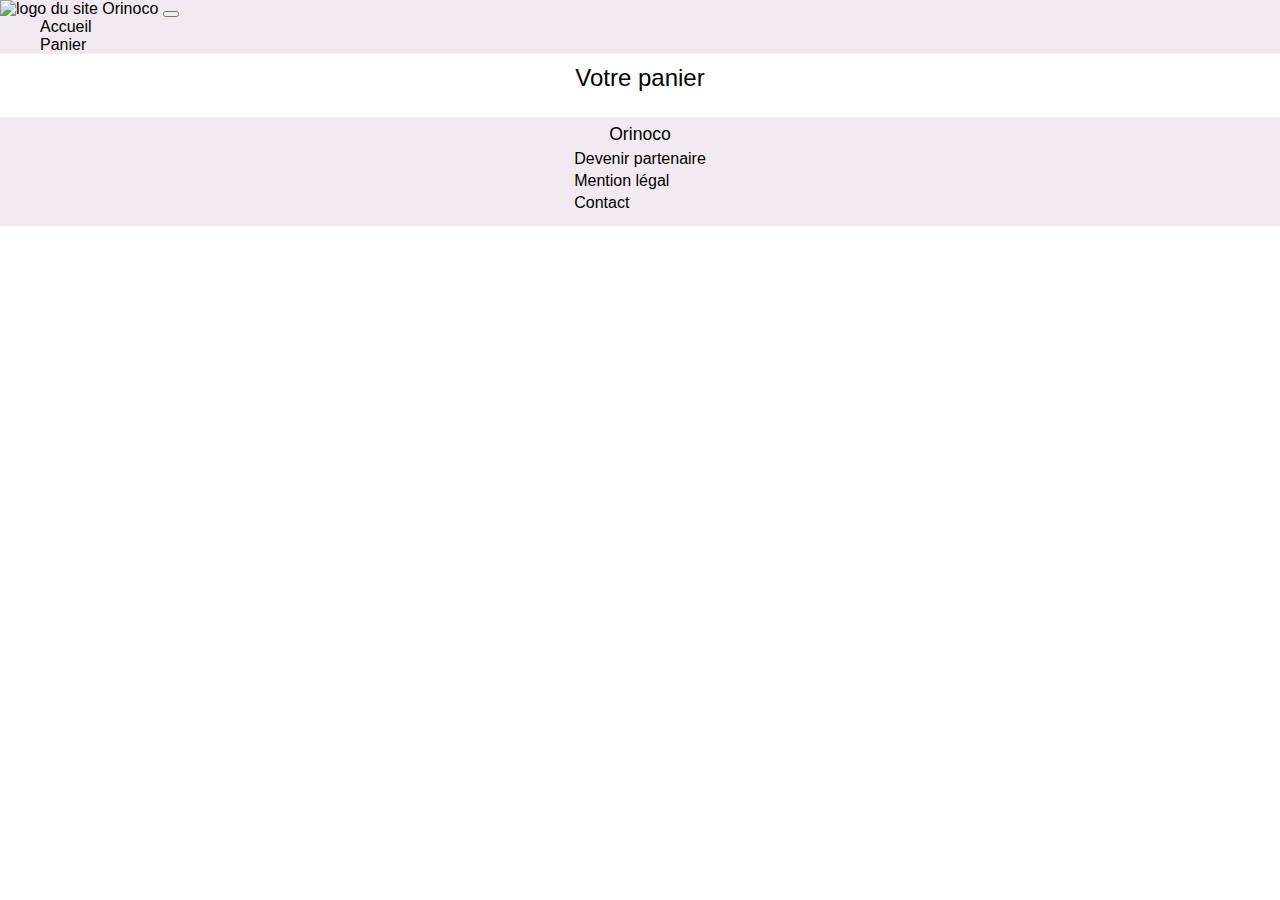
==== frontend/panier.html @ a31a1c00 "page produit fini + panier frontEnd opérationel" ====
<!DOCTYPE html>
<html lang="fr">
    
<head>
    <title>Orinoco</title>
    <meta charset="utf-8"/>
    <meta name="viewport" content="width=device-width, initial-scale=1.0">

    <!-- Bootstrap CSS -->
	<link rel="stylesheet" href="https://cdn.jsdelivr.net/npm/bootstrap@4.6.0/dist/css/bootstrap.min.css" integrity="sha384-B0vP5xmATw1+K9KRQjQERJvTumQW0nPEzvF6L/Z6nronJ3oUOFUFpCjEUQouq2+l" crossorigin="anonymous">	

  <link rel="stylesheet" href="../css/main.css"  type="text/css"/>

</head>

<body>
    <header>
        <div class="bg-beige">
            <div class="container">
				<div class="row">
					<nav class="col navbar navbar-expand-lg navbar-dark">
						<a  href="index.html"><img class="navbar-brand" src="logo.png" alt="logo du site Orinoco"></a>
						<button 
						class="navbar-toggler" 
						type="button" data-toggle="collapse" 
						data-target="#navbarContent" 
						aria-controls="navbarSupportedContent" 
						aria-expanded="false" 
						aria-label="Toggle navigation">
							<span class="navbar-toggler-icon"></span>
						</button>
						<div id="navbarContent" class="collapse navbar-collapse">
							<ul class="navbar-nav">
								<li class="nav-item active">
									<a class="nav-link text-dark" href="index.html">Accueil</a>
								</li>
								<li class="nav-item">
									<a class="nav-link text-dark" href="panier.html">Panier</a>
								</li>
							</ul>
						</div>
					</nav>
				</div>
            </div>
        </div>
    </header>
	<h1>Votre panier</h1>
	
    <section id="vitrine" class="vitrine"></section>
    
    <footer>
		<h3>Orinoco</h3>
		<ul>
			<li>Devenir partenaire</li>
			<li>Mention légal</li>
			<li>Contact</li>
		</ul>
    </footer>

    <!-- jQuery first, then Popper.js, then Bootstrap JS -->
    <script src="https://code.jquery.com/jquery-3.5.1.slim.min.js" integrity="sha384-DfXdz2htPH0lsSSs5nCTpuj/zy4C+OGpamoFVy38MVBnE+IbbVYUew+OrCXaRkfj" crossorigin="anonymous"></script>
    <script src="https://cdn.jsdelivr.net/npm/popper.js@1.16.1/dist/umd/popper.min.js" integrity="sha384-9/reFTGAW83EW2RDu2S0VKaIzap3H66lZH81PoYlFhbGU+6BZp6G7niu735Sk7lN" crossorigin="anonymous"></script>
    <script src="https://cdn.jsdelivr.net/npm/bootstrap@4.6.0/dist/js/bootstrap.min.js" integrity="sha384-+YQ4JLhjyBLPDQt//I+STsc9iw4uQqACwlvpslubQzn4u2UU2UFM80nGisd026JF" crossorigin="anonymous"></script>
    
    <!-- JavaScript API Frontend -->
    <script src="js/produit.js"></script>
</body>
</html>
---- css/main.css ----
html, body, div, span, applet, object, iframe,
h1, h2, h3, h4, h5, h6, p, blockquote, pre,
a, abbr, acronym, address, big, cite, code,
del, dfn, em, img, ins, kbd, q, s, samp,
small, strike, strong, sub, sup, tt, var,
b, u, i, center,
dl, dt, dd, ol, ul, li,
fieldset, form, label, legend,
table, caption, tbody, tfoot, thead, tr, th, td,
article, aside, canvas, details, embed,
figure, figcaption, footer, header, hgroup,
menu, nav, output, ruby, section, summary,
time, mark, audio, video {
  margin: 0;
  padding: 0;
  border: 0;
  font-size: 100%;
  font: inherit;
  -webkit-box-sizing: border-box;
          box-sizing: border-box;
}

/* Reset des liens a */
a:link, a:visited, a:hover, a:focus, a:active {
  text-decoration: none;
  color: #000;
}

/* reset des listes */
ul {
  list-style: none;
}

/* reset des boutons */
button {
  outline: none;
}

body {
  font-family: -apple-system, BlinkMacSystemFont, "Segoe UI", Roboto, "Helvetica Neue", Arial, "Noto Sans", "Liberation Sans", sans-serif, "Apple Color Emoji", "Segoe UI Emoji", "Segoe UI Symbol", "Noto Color Emoji";
}

h1, .h1 {
  font-size: 1.5rem;
  margin-top: 10px;
  margin-bottom: 25px;
  text-align: center;
}

h2 {
  font-size: 1.2rem;
  margin-bottom: 4px;
}

h3 {
  font-size: 1.1rem;
}

.vitrine {
  display: -webkit-box;
  display: -ms-flexbox;
  display: flex;
  -webkit-box-orient: vertical;
  -webkit-box-direction: normal;
      -ms-flex-direction: column;
          flex-direction: column;
  -webkit-box-align: center;
      -ms-flex-align: center;
          align-items: center;
}

.cards {
  display: -webkit-box;
  display: -ms-flexbox;
  display: flex;
  -webkit-box-pack: center;
      -ms-flex-pack: center;
          justify-content: center;
}

.cards a {
  display: -webkit-box;
  display: -ms-flexbox;
  display: flex;
  -webkit-box-orient: vertical;
  -webkit-box-direction: normal;
      -ms-flex-direction: column;
          flex-direction: column;
  -webkit-box-align: center;
      -ms-flex-align: center;
          align-items: center;
  margin-bottom: 25px;
  border: 1px solid #c4c4c4;
}

@media (min-width: 576px) {
  .cards a {
    width: 90%;
  }
}

@media (min-width: 768px) {
  .cards a {
    width: auto;
    -webkit-box-orient: horizontal;
    -webkit-box-direction: normal;
        -ms-flex-direction: row;
            flex-direction: row;
  }
}

.cards__img {
  -o-object-fit: cover;
     object-fit: cover;
  width: 100%;
}

@media (min-width: 768px) {
  .cards__img {
    width: 300px;
    min-width: 300px;
    height: 200px;
  }
}

.cards__text {
  display: -webkit-box;
  display: -ms-flexbox;
  display: flex;
  -ms-flex-wrap: wrap;
      flex-wrap: wrap;
  margin: 5px 5px 0;
}

@media (min-width: 768px) {
  .cards__text {
    height: 200px;
    width: auto;
    margin: 0 10px 0;
    -webkit-box-orient: vertical;
    -webkit-box-direction: normal;
        -ms-flex-direction: column;
            flex-direction: column;
  }
}

.cards__text--title {
  width: 100%;
}

@media (min-width: 768px) {
  .cards__text--title {
    margin-top: 15px;
  }
}

@media (min-width: 768px) {
  .cards__text--description {
    margin: 10px 0 20px;
  }
}

.cards__text--price {
  margin: 5px 0 10px 80%;
}

footer {
  background-color: #f3e9f1;
  display: -webkit-box;
  display: -ms-flexbox;
  display: flex;
  -webkit-box-orient: vertical;
  -webkit-box-direction: normal;
      -ms-flex-direction: column;
          flex-direction: column;
  -webkit-box-align: center;
      -ms-flex-align: center;
          align-items: center;
  padding-bottom: 10px;
}

footer h3 {
  margin: 7px 0 5px;
}

footer li {
  margin-bottom: 4px;
}

.bg-beige {
  background-color: #f3e9f1;
}

.navbar-dark .navbar-toggler-icon {
  background-image: url("data:image/svg+xml,%3csvg xmlns='http://www.w3.org/2000/svg' width='30' height='30' viewBox='0 0 30 30'%3e%3cpath stroke='rgba%280, 0, 0, 0.5%29' stroke-linecap='round' stroke-miterlimit='10' stroke-width='2' d='M4 7h22M4 15h22M4 23h22'/%3e%3c/svg%3e");
}

.navbar-expand-lg .navbar-nav .nav-link {
  padding-left: 2.5rem;
}
/*# sourceMappingURL=main.css.map */
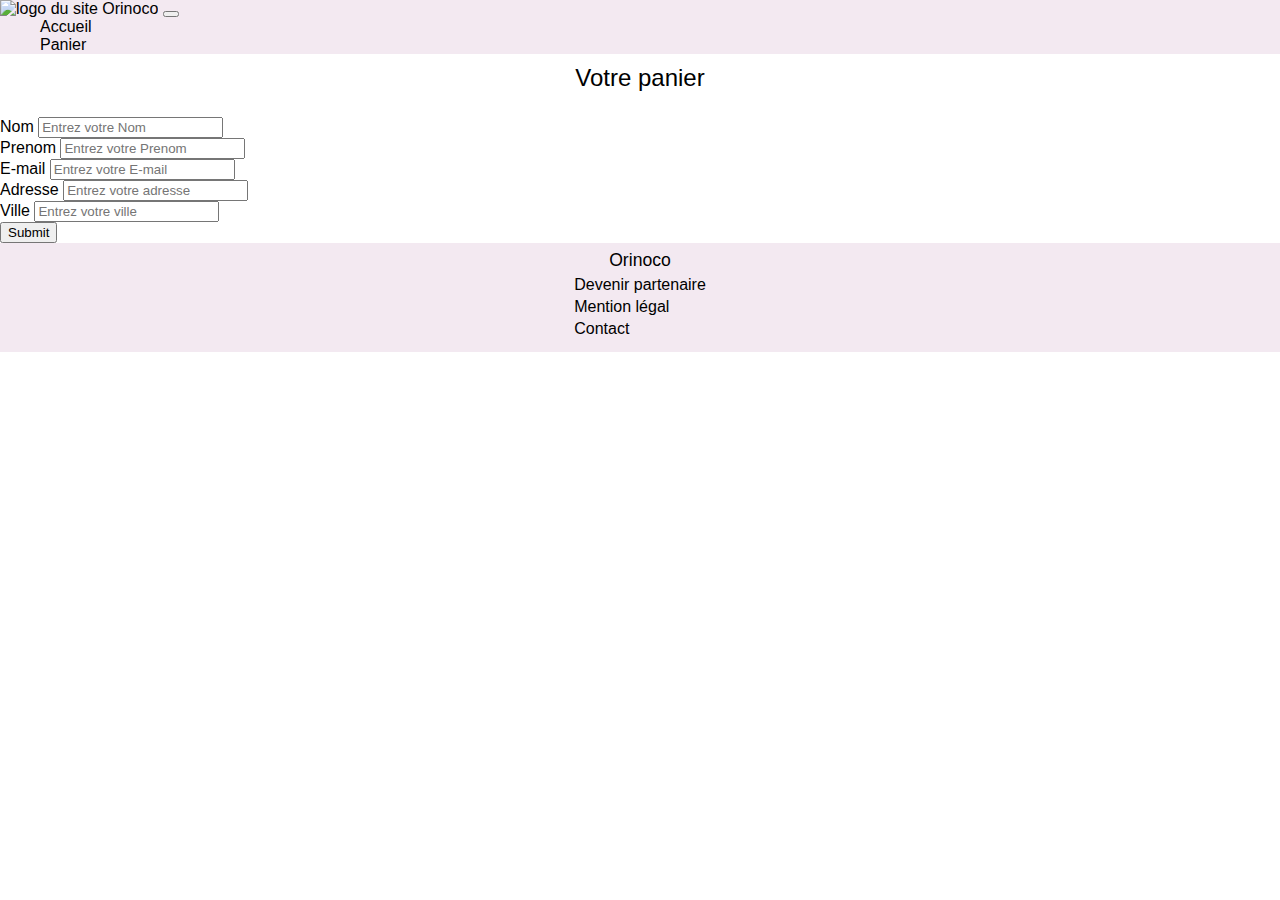
==== commit ce8f2b3c: "panier fini, il reste le css" ====
--- a/frontend/panier.html
+++ b/frontend/panier.html
@@ -47,7 +47,31 @@
 	<h1>Votre panier</h1>
 	
     <section id="vitrine" class="vitrine"></section>
-    
+
+	<form>
+		<div class="form-group">
+			<label for="form-nom">Nom</label>
+			<input type="text" class="form-control" id="form-nom" placeholder="Entrez votre Nom"  required>
+		</div>
+		<div class="form-group">
+			<label for="form-prenom">Prenom</label>
+			<input type="text" class="form-control" id="form-prenom" placeholder="Entrez votre Prenom" required>
+		</div>
+		<div class="form-group">
+			<label for="form-email">E-mail</label>
+			<input type="email" class="form-control" id="form-email" placeholder="Entrez votre E-mail" required>
+		</div>
+		<div class="form-group">
+			<label for="form-adresse">Adresse</label>
+			<input type="text" class="form-control" id="form-adresse" placeholder="Entrez votre adresse" required>
+		</div>
+		<div class="form-group">
+			<label for="form-ville">Ville</label>
+			<input type="text" class="form-control" id="form-ville" placeholder="Entrez votre ville" required>
+		</div>
+		<button type="submit" id="validForm" class="btn btn-outline-dark mb-4">Submit</button>
+	</form>
+
     <footer>
 		<h3>Orinoco</h3>
 		<ul>
@@ -64,5 +88,7 @@
     
     <!-- JavaScript API Frontend -->
     <script src="js/produit.js"></script>
+	<!-- Font Awesome -->
+	<script src="https://kit.fontawesome.com/6c9b3ad233.js" crossorigin="anonymous"></script>
 </body>
 </html>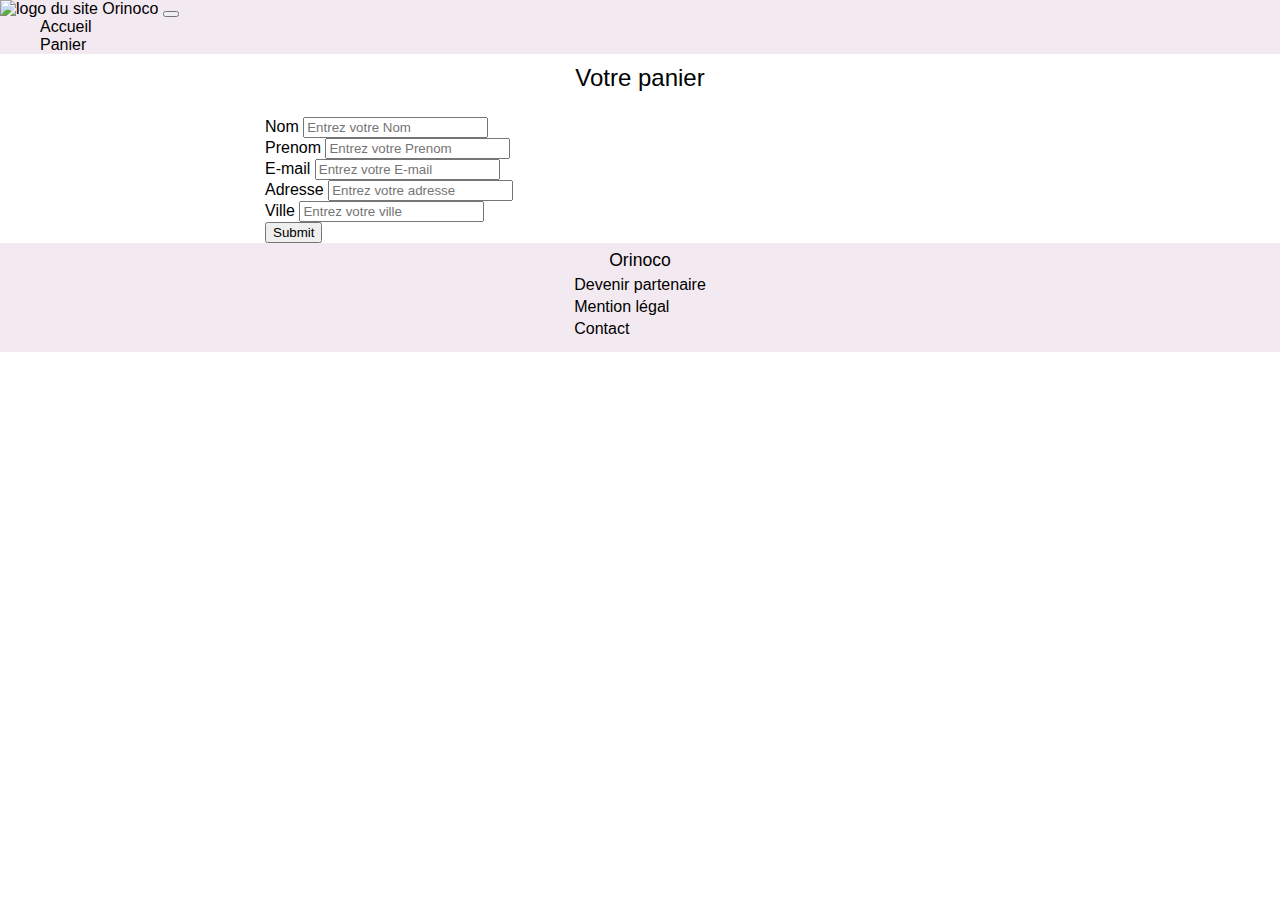
==== commit 7d78b825: "Merge pull request #5 from Pertoldi/panier" ====
--- a/frontend/panier.html
+++ b/frontend/panier.html
@@ -48,7 +48,7 @@
 	
     <section id="vitrine" class="vitrine"></section>
 
-	<form>
+	<form class="formPanier">
 		<div class="form-group">
 			<label for="form-nom">Nom</label>
 			<input type="text" class="form-control" id="form-nom" placeholder="Entrez votre Nom"  required>
--- a/css/main.css
+++ b/css/main.css
@@ -78,6 +78,12 @@
           justify-content: center;
 }
 
+@media (min-width: 576px) {
+  .cards {
+    width: 90%;
+  }
+}
+
 .cards a {
   display: -webkit-box;
   display: -ms-flexbox;
@@ -93,19 +99,19 @@
   border: 1px solid #c4c4c4;
 }
 
-@media (min-width: 576px) {
+@media (min-width: 768px) {
   .cards a {
-    width: 90%;
-  }
-}
-
-@media (min-width: 768px) {
-  .cards a {
-    width: auto;
     -webkit-box-orient: horizontal;
     -webkit-box-direction: normal;
         -ms-flex-direction: row;
             flex-direction: row;
+    width: 100%;
+  }
+}
+
+@media (min-width: 992px) {
+  .cards a {
+    max-width: 1100px;
   }
 }
 
@@ -130,12 +136,13 @@
   -ms-flex-wrap: wrap;
       flex-wrap: wrap;
   margin: 5px 5px 0;
+  width: 90%;
 }
 
 @media (min-width: 768px) {
   .cards__text {
+    width: 100%;
     height: 200px;
-    width: auto;
     margin: 0 10px 0;
     -webkit-box-orient: vertical;
     -webkit-box-direction: normal;
@@ -187,6 +194,10 @@
   margin-bottom: 4px;
 }
 
+body {
+  min-height: 100%;
+}
+
 .bg-beige {
   background-color: #f3e9f1;
 }
@@ -198,4 +209,21 @@
 .navbar-expand-lg .navbar-nav .nav-link {
   padding-left: 2.5rem;
 }
+
+.table {
+  width: 300px;
+}
+
+@media (min-width: 768px) {
+  .formPanier {
+    width: 80%;
+    margin: auto;
+  }
+}
+
+@media (min-width: 992px) {
+  .formPanier {
+    width: 750px;
+  }
+}
 /*# sourceMappingURL=main.css.map */